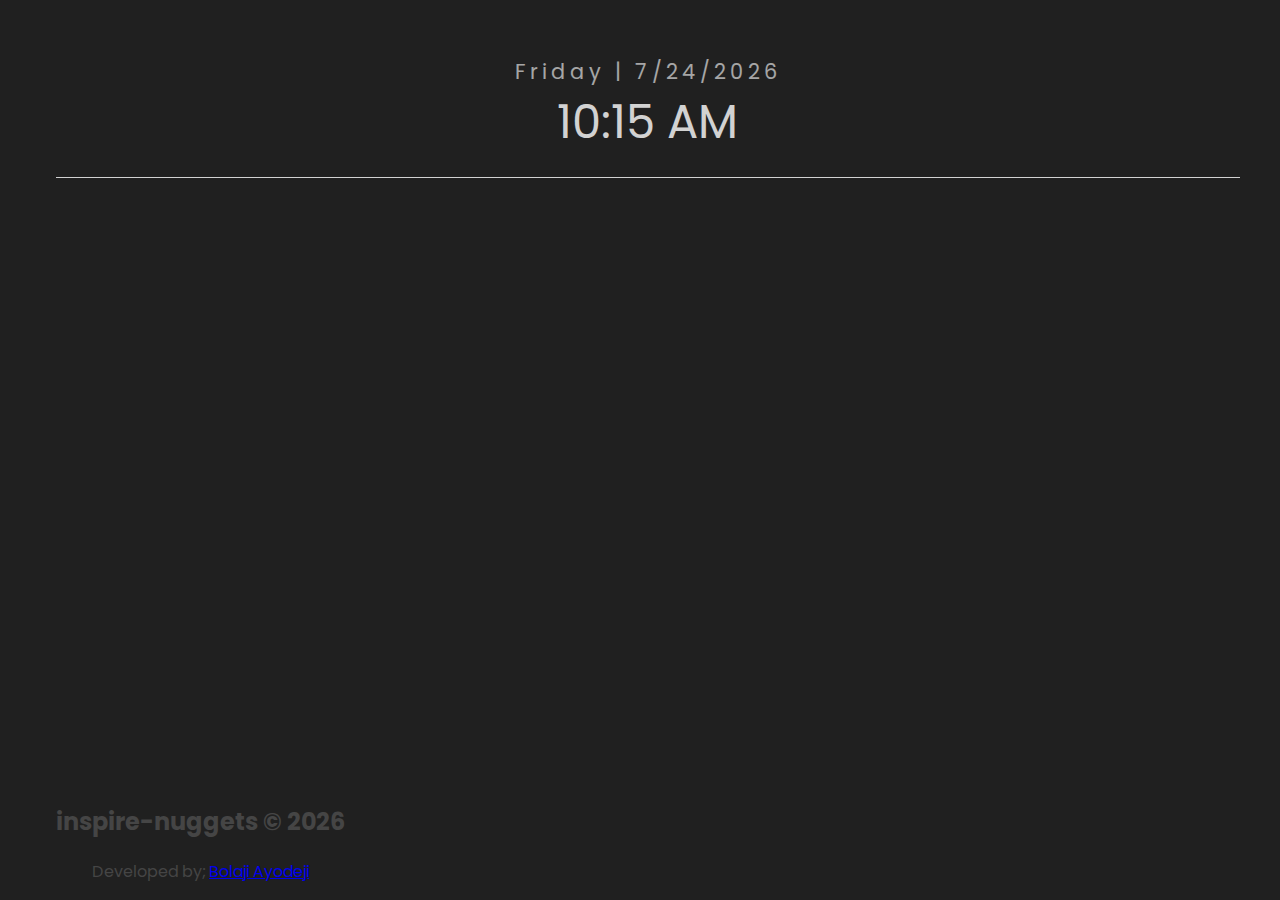
==== public/index.html @ 1203502b "firebase" ====
<html lang="en-US">

<head>
  <title>Inspire Nuggets</title>
  <meta charset="UTF-8" />
  <meta http-equiv="X-UA-Compatible" content="IE=Edge" />
  <meta name="viewport" content="width=device-width, initial-scale=1.0" />
  <meta name="keywords" Content="netty finder, netty-finder, netty, nigerian networks, check network, phone number checker, find network, mtn, glo, 9mobile, aitel, ntel, swift, smile, 9ja" />
  <!-- Twitter Card-->
  <meta name="twitter:title" content="Inspire Nuggets">
  <meta name="twitter:site" content="https://inspire-nuggets.firebaseapp.com" />
  <meta name="twitter:creator" content="@iambolajiayo" />
  <meta name="twitter:description" content="Get inspired with this useful nuggets for Techies">
  <meta name="twitter:image" content="img/logo.png">
  <meta name="twitter:card" content="img/logo.png">
  <meta name="description" content="Get inspired with this useful nuggets for Techies">
  <!--Open Graph-->
  <meta property="og:image" content="img/logo.png">
  <meta property="og:title" content="InspireNuggets" />
  <meta name="author" content="Bolaji Ayodeji">
  <meta property="og:description" content="Get inspired with this useful nuggets for Techies" />
  <meta name="author" content="Bolaji Ayodeji">
  <meta property="og:url" content="https://inspire-nuggets.firebaseapp.com" />
  <meta property="og:site_name" content="InspireNuggets" />
  <meta property="og:type" content="InspireNuggets" />

  <!-- Theme-color -->
  <meta name="theme-color" content="#165f9a" />

  <!-- start of web manifest -->
  <link rel="manifest" href="/manifest.json">


  <!-- Google Knowledge Graph card -->
  <script type='application/ld+json'>
    {
      "@context": "http://www.schema.org",
      "@type": "InspireNuggets",
      "name": "InspireNuggets",
      "url": https: //inspire-nuggets.firebaseapp.com",
        "logo": img / logo.png ",
      "description": "Get inspired with this useful nuggets for Techies"
    }
  </script>
  <!--Main Stylesheet-->
  <link rel="stylesheet" type="text/css" media="screen" href="css/app.css" />
  <!--logo-->
  <link rel="shortcut icon" href="img/favicon.jpg">
</head>

<body onload="startTime(); startDate()">
  <div class="contain">


    <div>
      <div id="date"></div>
      <div id="display"></div>
      <p class="call">press space to get inspire-nuggets</p>
    </div>



    <div class="executed" id="quote"></div>
    <div id="writer"></div>
    <div class="bottom">
      <h2>inspire-nuggets &copy <script>
          document.write(new Date().getFullYear());
        </script>
      </h2>
      <p class="copy">Developed by; <a href="https://bolajiayodeji.github.io">Bolaji Ayodeji</a></p>
    </div>
  </div>
</body>

<script src="https://code.jquery.com/jquery-3.1.1.min.js" integrity="sha256-hVVnYaiADRTO2PzUGmuLJr8BLUSjGIZsDYGmIJLv2b8="
  crossorigin="anonymous"></script>
<script src="js/app.js"></script>

</html>
---- public/css/app.css ----
@import url('https://fonts.googleapis.com/css?family=Poppins');

html,
body {
  width: 100%;
  height: auto;
  background: #202020;
  background-image: url('https://images.pexels.com/photos/1252869/pexels-photo-1252869.jpeg?auto=compress&cs=tinysrgb&dpr=2&h=650&w=940');
  background-repeat: repeat-x;
  background-position: top;
  z-index: -2;
  display: table;
  overflow: hidden;
}

/* font css */

p {
  font-size: 2em;
}

/* main container css */

.contain {
  display: table-cell;
  vertical-align: middle;
  text-align: center;
  padding: 3em;
}

#display {
  color: #FFF;
  font-size: 2.9em;
  top: 10px;
  border-bottom: thin solid;
  padding-bottom: 20px;
  opacity: 0.80;
  filter: alpha(opacity=80);
  /* For IE8 and earlier */
}

#date {
  color: #FFF;
  font-size: 1.3em;
  font-family: 'Poppins', sans-serif;
  font-weight: normal;
  letter-spacing: 0.2em;
  opacity: 0.6;
  filter: alpha(opacity=60);
  /* For IE8 and earlier */
}

.call {
  color: #202020;
  font-size: 25px;
  font-family: 'Poppins', sans-serif;
}

#content {
  height: 45em;
}

.container {
  padding-top: 6em;
  text-align: center;
}


#date {
  color: #FFF;
}

#display {
  font-family: 'Poppins', sans-serif;
  color: #FFF;
}

/* quote css */

#quote {
  color: #FFF;
  font-family: 'Poppins', sans-serif;
  position: relative;
  font-size: 12px;
}

/* source css */

#writer {
  opacity: 1;
  font-size: 1em;
  padding-right: 2em;
  text-align: right;
  color: #FFF;
  font-family: 'Poppins', sans-serif;
  position: relative;
  -webkit-transition: all 1s ease-in-out;
  -moz-transition: all 1s ease-in-out;
  -o-transition: all 1s ease-in-out;
  transition: all 1s ease-in-out;
}

/* for the after stage of the source */

.fade {
  opacity: 0 !important;
}

/* for the after stage of the quote.*/

.executed {
  opacity: 1;
  right: 0;
  -webkit-transition: all 2s ease-in-out;
  -moz-transition: all 2s ease-in-out;
  -o-transition: all 2s ease-in-out;
  transition: all 2s ease-in-out;
}

/* for the before stage of the quote; should slide right when presented and left when removed.  */

.reset {
  opacity: 0;
  right: 600;
  -webkit-transition: all 1s ease-in-out;
  -moz-transition: all 1s ease-in-out;
  -o-transition: all 1s ease-in-out;
  transition: all 1s ease-in-out;
}

/* for the instructions at the bottom */

.bottom {
  bottom: 0;
  text-align: center;
  position: absolute;
  color: #454545;
  font-family: 'Poppins', sans-serif;
}

.bottom .copy {
  font-size: 1em;
}

.bottom .cop
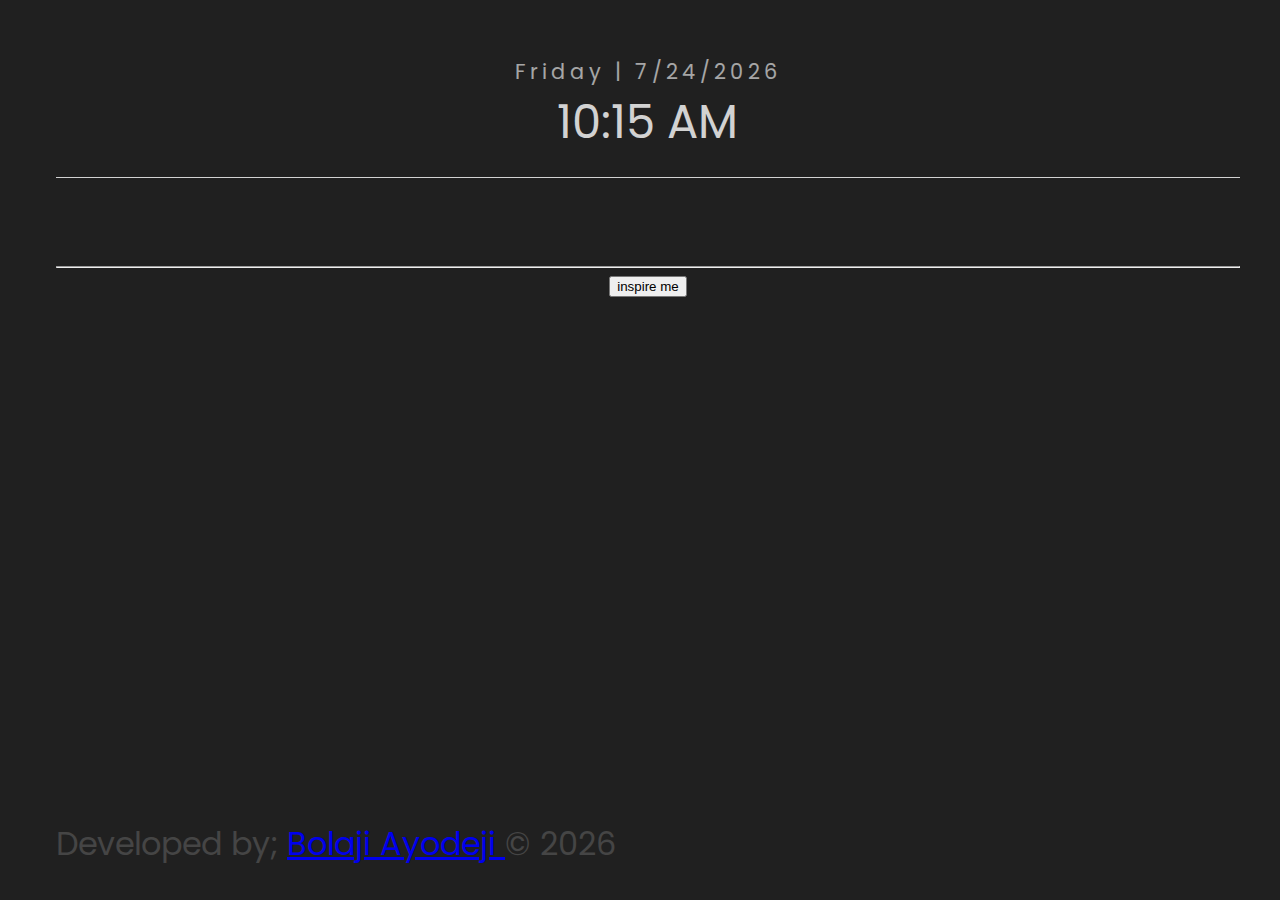
==== commit 5a2fbbec: "added changes" ====
--- a/public/index.html
+++ b/public/index.html
@@ -5,7 +5,7 @@
   <meta charset="UTF-8" />
   <meta http-equiv="X-UA-Compatible" content="IE=Edge" />
   <meta name="viewport" content="width=device-width, initial-scale=1.0" />
-  <meta name="keywords" Content="netty finder, netty-finder, netty, nigerian networks, check network, phone number checker, find network, mtn, glo, 9mobile, aitel, ntel, swift, smile, 9ja" />
+  <meta name="keywords" Content="quotes, quote generator, pwa, progreesive web apps, techies, developers, designers, inspire nuggets, nuggets, useful quotes" />
   <!-- Twitter Card-->
   <meta name="twitter:title" content="Inspire Nuggets">
   <meta name="twitter:site" content="https://inspire-nuggets.firebaseapp.com" />
@@ -28,7 +28,7 @@
   <meta name="theme-color" content="#165f9a" />
 
   <!-- start of web manifest -->
-  <link rel="manifest" href="/manifest.json">
+  <link rel="manifest" href="./manifest.json">
 
 
   <!-- Google Knowledge Graph card -->
@@ -55,19 +55,20 @@
     <div>
       <div id="date"></div>
       <div id="display"></div>
-      <p class="call">press space to get inspire-nuggets</p>
+      <p class="call">
+        press space bar or click
+      </p>
+      <hr style="background-color:#fff";/>
     </div>
 
-
+    <button id="trigger-btn" type="button" class="btn btn-secondary btn-lg ">inspire me</button>
 
     <div class="executed" id="quote"></div>
     <div id="writer"></div>
     <div class="bottom">
-      <h2>inspire-nuggets &copy <script>
+      <p>Developed by; <a href="https://bolajiayodeji.github.io" target="_blank">Bolaji Ayodeji </a> &copy; <script>
           document.write(new Date().getFullYear());
-        </script>
-      </h2>
-      <p class="copy">Developed by; <a href="https://bolajiayodeji.github.io">Bolaji Ayodeji</a></p>
+        </script></p>
     </div>
   </div>
 </body>
@@ -76,4 +77,17 @@
   crossorigin="anonymous"></script>
 <script src="js/app.js"></script>
 
+<!-- register service worker -->
+<script>
+  if ('serviceWorker' in navigator) {
+    window.addEventListener('load', function () {
+      navigator.serviceWorker.register('./service-worker.js')
+        .then(function () {
+          console.log("Service Worker Registered, Cheers to PWA Fire!");
+        });
+    });
+  }
+</script>
+<!-- end of service worker -->
+
 </html>
